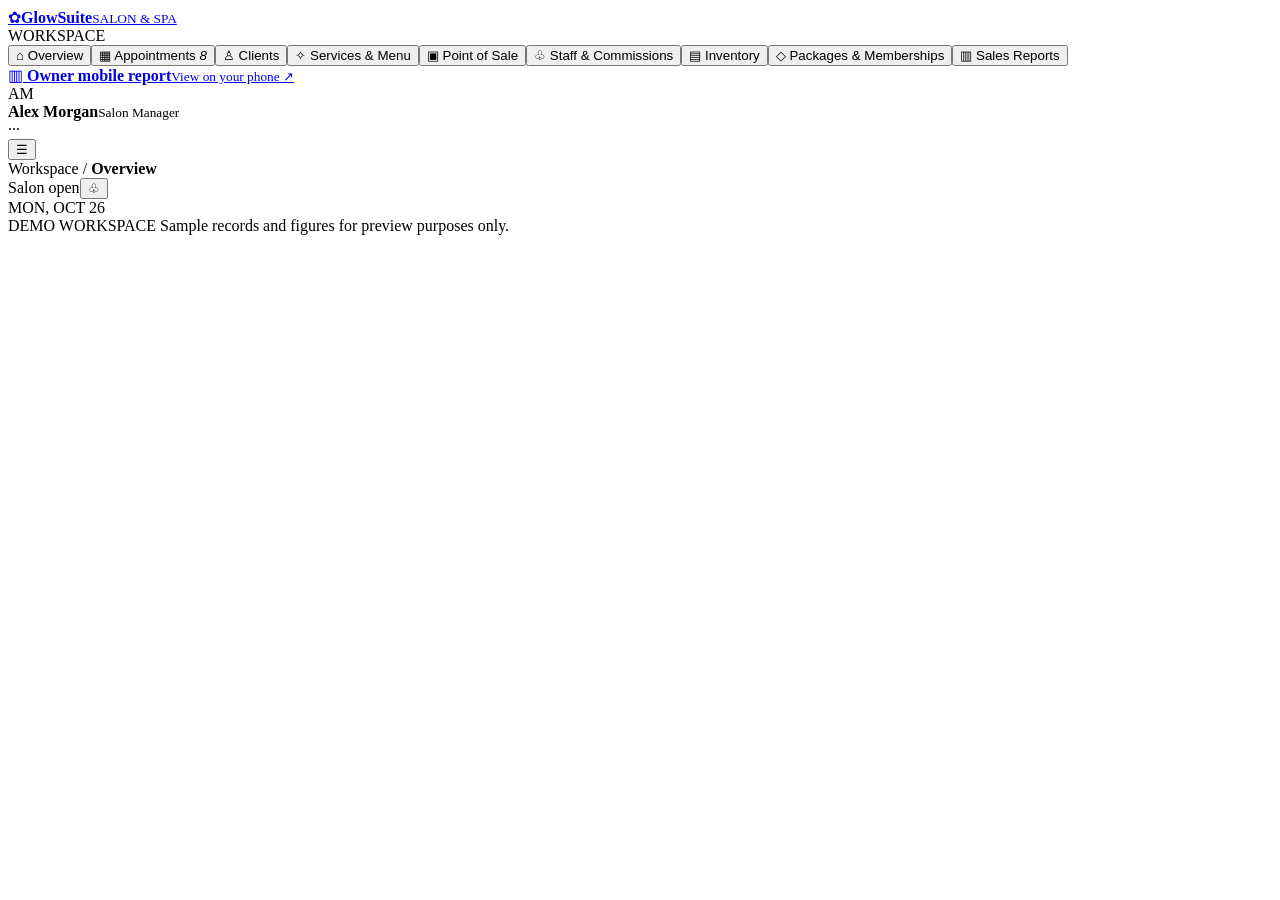
==== public/index.html @ d79d0be6 "Build the reusable Salon & Spa Management System and include a mobile-first /master/report page. Lau" ====
<!doctype html>
<html lang="en"><head><meta charset="utf-8"><meta name="viewport" content="width=device-width,initial-scale=1"><meta name="theme-color" content="#f8f5f2"><title>GlowSuite | Salon & Spa Management</title><link rel="stylesheet" href="/styles.css"></head><body><div class="app-shell"><aside class="sidebar" id="sidebar"><a class="brand" href="#dashboard"><span class="brand-icon">✿</span><span><b>GlowSuite</b><small>SALON & SPA</small></span></a><div class="workspace-label">WORKSPACE</div><nav id="mainNav"><button class="nav-link active" data-page="dashboard"><span>⌂</span> Overview</button><button class="nav-link" data-page="appointments"><span>▦</span> Appointments <i>8</i></button><button class="nav-link" data-page="clients"><span>♙</span> Clients</button><button class="nav-link" data-page="services"><span>✧</span> Services & Menu</button><button class="nav-link" data-page="pos"><span>▣</span> Point of Sale</button><button class="nav-link" data-page="staff"><span>♧</span> Staff & Commissions</button><button class="nav-link" data-page="inventory"><span>▤</span> Inventory</button><button class="nav-link" data-page="packages"><span>◇</span> Packages & Memberships</button><button class="nav-link" data-page="reports"><span>▥</span> Sales Reports</button></nav><div class="sidebar-bottom"><a href="/master/report" class="owner-report-link">▥ <span><b>Owner mobile report</b><small>View on your phone ↗</small></span></a><div class="profile"><div class="avatar">AM</div><div><b>Alex Morgan</b><small>Salon Manager</small></div><span class="more">···</span></div></div></aside><main class="main"><header class="topbar"><button class="mobile-menu" id="mobileMenu" aria-label="Toggle menu">☰</button><div class="breadcrumb">Workspace <span>/</span> <b id="crumb">Overview</b></div><div class="top-actions"><span class="open-status"><i></i> Salon open</span><button class="icon-btn" aria-label="Notifications">♧<em></em></button><div class="today-label">MON, OCT 26</div></div></header><div class="page-wrap"><div class="demo-banner"><span>DEMO WORKSPACE</span> Sample records and figures for preview purposes only.</div><section id="pageContent"></section></div></main></div><div id="toast" class="toast" role="status"></div><div id="modalRoot"></div><script src="/app.js" defer></script></body></html>
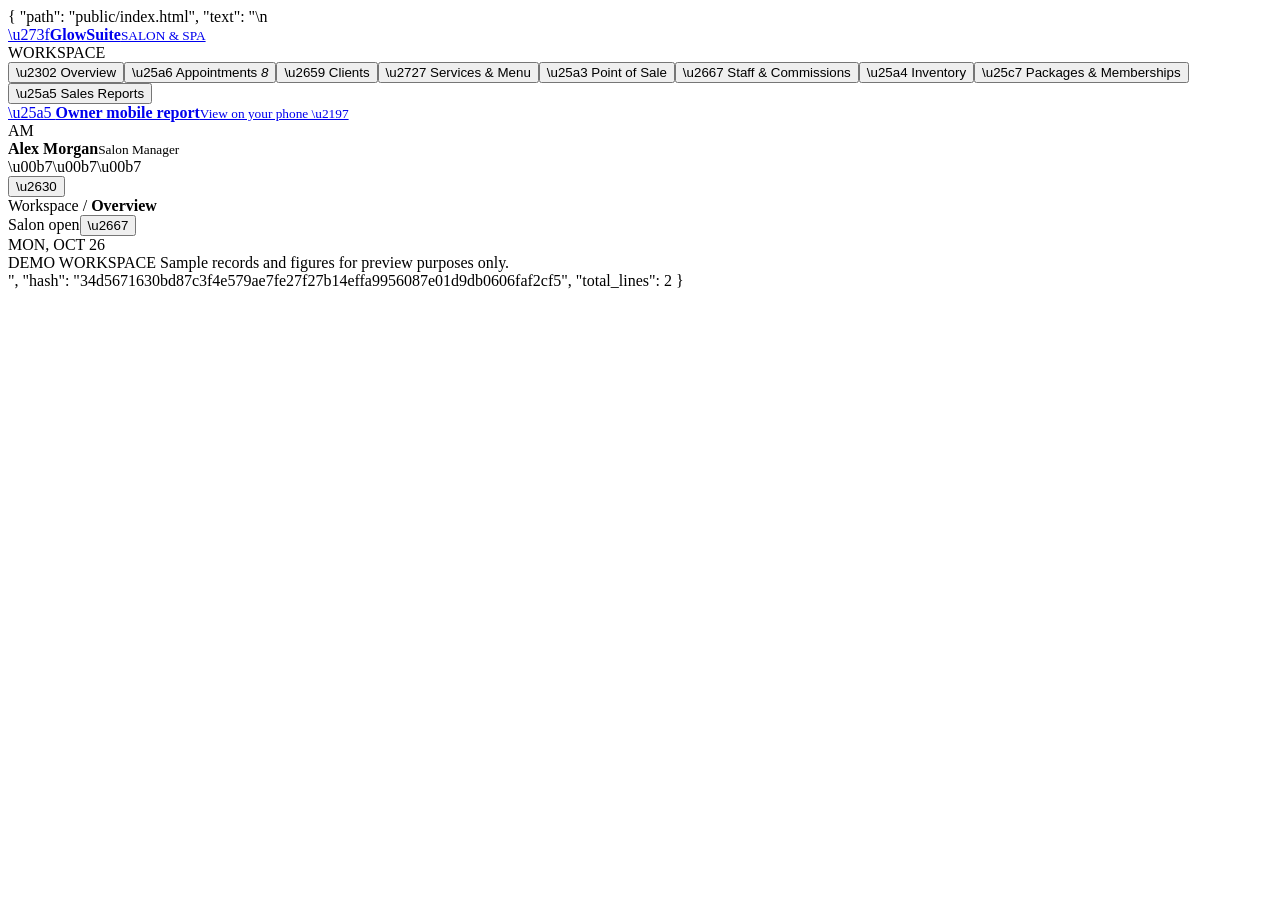
==== commit a06203ee: "Use the same styling and design from ClinicSuite for GlowSuite. Restyled the GlowSuite workspace and" ====
--- a/public/index.html
+++ b/public/index.html
@@ -1,2 +1,6 @@
-<!doctype html>
-<html lang="en"><head><meta charset="utf-8"><meta name="viewport" content="width=device-width,initial-scale=1"><meta name="theme-color" content="#f8f5f2"><title>GlowSuite | Salon & Spa Management</title><link rel="stylesheet" href="/styles.css"></head><body><div class="app-shell"><aside class="sidebar" id="sidebar"><a class="brand" href="#dashboard"><span class="brand-icon">✿</span><span><b>GlowSuite</b><small>SALON & SPA</small></span></a><div class="workspace-label">WORKSPACE</div><nav id="mainNav"><button class="nav-link active" data-page="dashboard"><span>⌂</span> Overview</button><button class="nav-link" data-page="appointments"><span>▦</span> Appointments <i>8</i></button><button class="nav-link" data-page="clients"><span>♙</span> Clients</button><button class="nav-link" data-page="services"><span>✧</span> Services & Menu</button><button class="nav-link" data-page="pos"><span>▣</span> Point of Sale</button><button class="nav-link" data-page="staff"><span>♧</span> Staff & Commissions</button><button class="nav-link" data-page="inventory"><span>▤</span> Inventory</button><button class="nav-link" data-page="packages"><span>◇</span> Packages & Memberships</button><button class="nav-link" data-page="reports"><span>▥</span> Sales Reports</button></nav><div class="sidebar-bottom"><a href="/master/report" class="owner-report-link">▥ <span><b>Owner mobile report</b><small>View on your phone ↗</small></span></a><div class="profile"><div class="avatar">AM</div><div><b>Alex Morgan</b><small>Salon Manager</small></div><span class="more">···</span></div></div></aside><main class="main"><header class="topbar"><button class="mobile-menu" id="mobileMenu" aria-label="Toggle menu">☰</button><div class="breadcrumb">Workspace <span>/</span> <b id="crumb">Overview</b></div><div class="top-actions"><span class="open-status"><i></i> Salon open</span><button class="icon-btn" aria-label="Notifications">♧<em></em></button><div class="today-label">MON, OCT 26</div></div></header><div class="page-wrap"><div class="demo-banner"><span>DEMO WORKSPACE</span> Sample records and figures for preview purposes only.</div><section id="pageContent"></section></div></main></div><div id="toast" class="toast" role="status"></div><div id="modalRoot"></div><script src="/app.js" defer></script></body></html>+{
+    "path": "public/index.html",
+    "text": "<!doctype html>\n<html lang=\"en\"><head><meta charset=\"utf-8\"><meta name=\"viewport\" content=\"width=device-width,initial-scale=1\"><meta name=\"theme-color\" content=\"#f8f5f2\"><title>GlowSuite | Salon & Spa Management</title><link rel=\"stylesheet\" href=\"/styles.css\"><link rel="stylesheet" href="/clinic-theme.css"></head><body><div class=\"app-shell\"><aside class=\"sidebar\" id=\"sidebar\"><a class=\"brand\" href=\"#dashboard\"><span class=\"brand-icon\">\u273f</span><span><b>GlowSuite</b><small>SALON & SPA</small></span></a><div class=\"workspace-label\">WORKSPACE</div><nav id=\"mainNav\"><button class=\"nav-link active\" data-page=\"dashboard\"><span>\u2302</span> Overview</button><button class=\"nav-link\" data-page=\"appointments\"><span>\u25a6</span> Appointments <i>8</i></button><button class=\"nav-link\" data-page=\"clients\"><span>\u2659</span> Clients</button><button class=\"nav-link\" data-page=\"services\"><span>\u2727</span> Services & Menu</button><button class=\"nav-link\" data-page=\"pos\"><span>\u25a3</span> Point of Sale</button><button class=\"nav-link\" data-page=\"staff\"><span>\u2667</span> Staff & Commissions</button><button class=\"nav-link\" data-page=\"inventory\"><span>\u25a4</span> Inventory</button><button class=\"nav-link\" data-page=\"packages\"><span>\u25c7</span> Packages & Memberships</button><button class=\"nav-link\" data-page=\"reports\"><span>\u25a5</span> Sales Reports</button></nav><div class=\"sidebar-bottom\"><a href=\"/master/report\" class=\"owner-report-link\">\u25a5 <span><b>Owner mobile report</b><small>View on your phone \u2197</small></span></a><div class=\"profile\"><div class=\"avatar\">AM</div><div><b>Alex Morgan</b><small>Salon Manager</small></div><span class=\"more\">\u00b7\u00b7\u00b7</span></div></div></aside><main class=\"main\"><header class=\"topbar\"><button class=\"mobile-menu\" id=\"mobileMenu\" aria-label=\"Toggle menu\">\u2630</button><div class=\"breadcrumb\">Workspace <span>/</span> <b id=\"crumb\">Overview</b></div><div class=\"top-actions\"><span class=\"open-status\"><i></i> Salon open</span><button class=\"icon-btn\" aria-label=\"Notifications\">\u2667<em></em></button><div class=\"today-label\">MON, OCT 26</div></div></header><div class=\"page-wrap\"><div class=\"demo-banner\"><span>DEMO WORKSPACE</span> Sample records and figures for preview purposes only.</div><section id=\"pageContent\"></section></div></main></div><div id=\"toast\" class=\"toast\" role=\"status\"></div><div id=\"modalRoot\"></div><script src=\"/app.js\" defer></script></body></html>",
+    "hash": "34d5671630bd87c3f4e579ae7fe27f27b14effa9956087e01d9db0606faf2cf5",
+    "total_lines": 2
+}
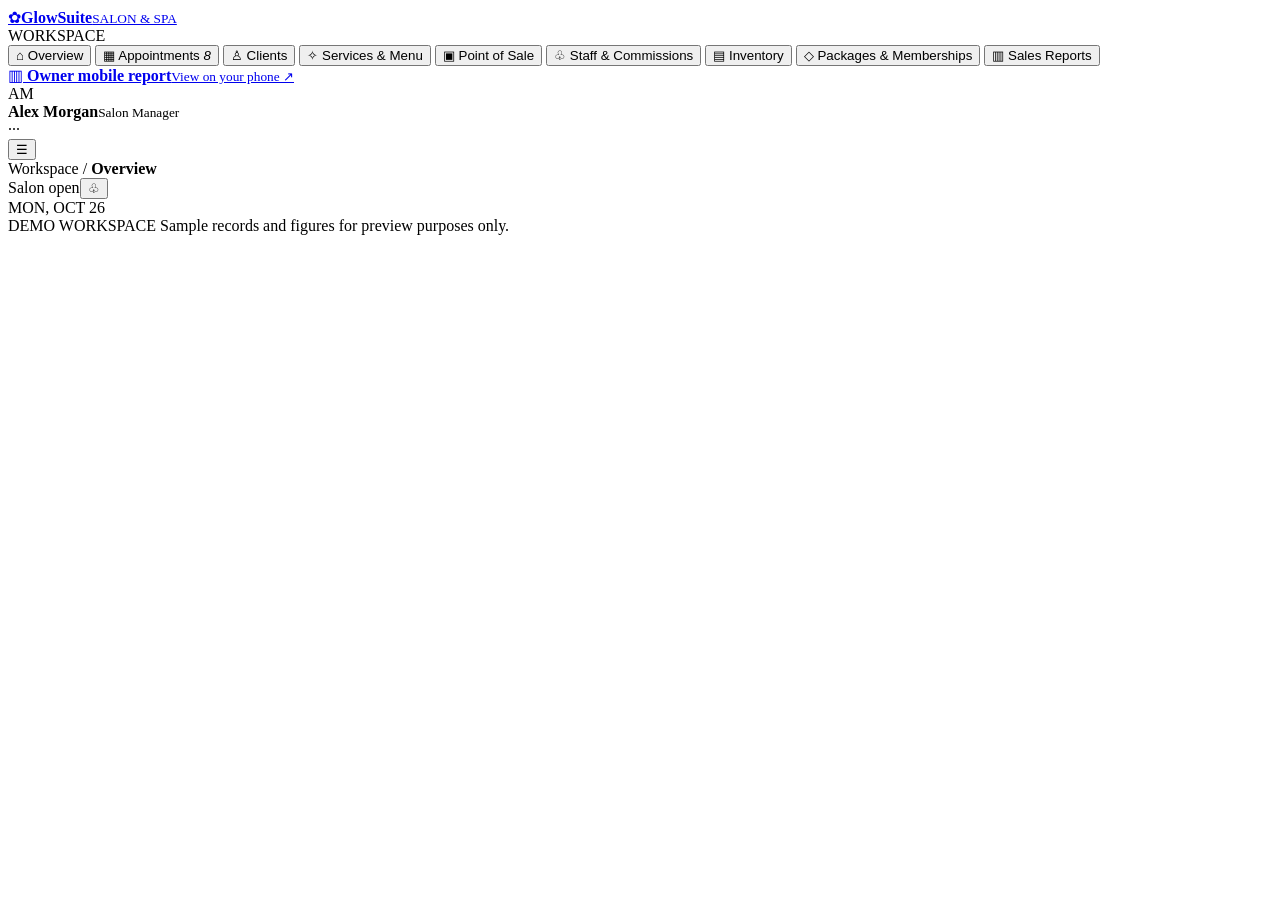
==== commit d9cfd650: "Fix the broken GlowSuite app Restored public/index.html after it was replaced by serialized file met" ====
--- a/public/index.html
+++ b/public/index.html
@@ -1,6 +1,33 @@
-{
-    "path": "public/index.html",
-    "text": "<!doctype html>\n<html lang=\"en\"><head><meta charset=\"utf-8\"><meta name=\"viewport\" content=\"width=device-width,initial-scale=1\"><meta name=\"theme-color\" content=\"#f8f5f2\"><title>GlowSuite | Salon & Spa Management</title><link rel=\"stylesheet\" href=\"/styles.css\"><link rel="stylesheet" href="/clinic-theme.css"></head><body><div class=\"app-shell\"><aside class=\"sidebar\" id=\"sidebar\"><a class=\"brand\" href=\"#dashboard\"><span class=\"brand-icon\">\u273f</span><span><b>GlowSuite</b><small>SALON & SPA</small></span></a><div class=\"workspace-label\">WORKSPACE</div><nav id=\"mainNav\"><button class=\"nav-link active\" data-page=\"dashboard\"><span>\u2302</span> Overview</button><button class=\"nav-link\" data-page=\"appointments\"><span>\u25a6</span> Appointments <i>8</i></button><button class=\"nav-link\" data-page=\"clients\"><span>\u2659</span> Clients</button><button class=\"nav-link\" data-page=\"services\"><span>\u2727</span> Services & Menu</button><button class=\"nav-link\" data-page=\"pos\"><span>\u25a3</span> Point of Sale</button><button class=\"nav-link\" data-page=\"staff\"><span>\u2667</span> Staff & Commissions</button><button class=\"nav-link\" data-page=\"inventory\"><span>\u25a4</span> Inventory</button><button class=\"nav-link\" data-page=\"packages\"><span>\u25c7</span> Packages & Memberships</button><button class=\"nav-link\" data-page=\"reports\"><span>\u25a5</span> Sales Reports</button></nav><div class=\"sidebar-bottom\"><a href=\"/master/report\" class=\"owner-report-link\">\u25a5 <span><b>Owner mobile report</b><small>View on your phone \u2197</small></span></a><div class=\"profile\"><div class=\"avatar\">AM</div><div><b>Alex Morgan</b><small>Salon Manager</small></div><span class=\"more\">\u00b7\u00b7\u00b7</span></div></div></aside><main class=\"main\"><header class=\"topbar\"><button class=\"mobile-menu\" id=\"mobileMenu\" aria-label=\"Toggle menu\">\u2630</button><div class=\"breadcrumb\">Workspace <span>/</span> <b id=\"crumb\">Overview</b></div><div class=\"top-actions\"><span class=\"open-status\"><i></i> Salon open</span><button class=\"icon-btn\" aria-label=\"Notifications\">\u2667<em></em></button><div class=\"today-label\">MON, OCT 26</div></div></header><div class=\"page-wrap\"><div class=\"demo-banner\"><span>DEMO WORKSPACE</span> Sample records and figures for preview purposes only.</div><section id=\"pageContent\"></section></div></main></div><div id=\"toast\" class=\"toast\" role=\"status\"></div><div id=\"modalRoot\"></div><script src=\"/app.js\" defer></script></body></html>",
-    "hash": "34d5671630bd87c3f4e579ae7fe27f27b14effa9956087e01d9db0606faf2cf5",
-    "total_lines": 2
-}+<!doctype html>
+<html lang="en">
+<head>
+<meta charset="utf-8">
+<meta name="viewport" content="width=device-width,initial-scale=1">
+<meta name="theme-color" content="#f8f5f2">
+<title>GlowSuite | Salon &amp; Spa Management</title>
+<link rel="stylesheet" href="/styles.css">
+<link rel="stylesheet" href="/clinic-theme.css">
+</head>
+<body>
+<div class="app-shell">
+<aside class="sidebar" id="sidebar">
+<a class="brand" href="#dashboard"><span class="brand-icon">✿</span><span><b>GlowSuite</b><small>SALON &amp; SPA</small></span></a>
+<div class="workspace-label">WORKSPACE</div>
+<nav id="mainNav">
+<button class="nav-link active" data-page="dashboard"><span>⌂</span> Overview</button>
+<button class="nav-link" data-page="appointments"><span>▦</span> Appointments <i>8</i></button>
+<button class="nav-link" data-page="clients"><span>♙</span> Clients</button>
+<button class="nav-link" data-page="services"><span>✧</span> Services &amp; Menu</button>
+<button class="nav-link" data-page="pos"><span>▣</span> Point of Sale</button>
+<button class="nav-link" data-page="staff"><span>♧</span> Staff &amp; Commissions</button>
+<button class="nav-link" data-page="inventory"><span>▤</span> Inventory</button>
+<button class="nav-link" data-page="packages"><span>◇</span> Packages &amp; Memberships</button>
+<button class="nav-link" data-page="reports"><span>▥</span> Sales Reports</button>
+</nav>
+<div class="sidebar-bottom"><a href="/master/report" class="owner-report-link">▥ <span><b>Owner mobile report</b><small>View on your phone ↗</small></span></a><div class="profile"><div class="avatar">AM</div><div><b>Alex Morgan</b><small>Salon Manager</small></div><span class="more">···</span></div></div>
+</aside>
+<main class="main"><header class="topbar"><button class="mobile-menu" id="mobileMenu" aria-label="Toggle menu">☰</button><div class="breadcrumb">Workspace <span>/</span> <b id="crumb">Overview</b></div><div class="top-actions"><span class="open-status"><i></i> Salon open</span><button class="icon-btn" aria-label="Notifications">♧<em></em></button><div class="today-label">MON, OCT 26</div></div></header><div class="page-wrap"><div class="demo-banner"><span>DEMO WORKSPACE</span> Sample records and figures for preview purposes only.</div><section id="pageContent"></section></div></main>
+</div>
+<div id="toast" class="toast" role="status"></div><div id="modalRoot"></div><script src="/app.js" defer></script>
+</body>
+</html>
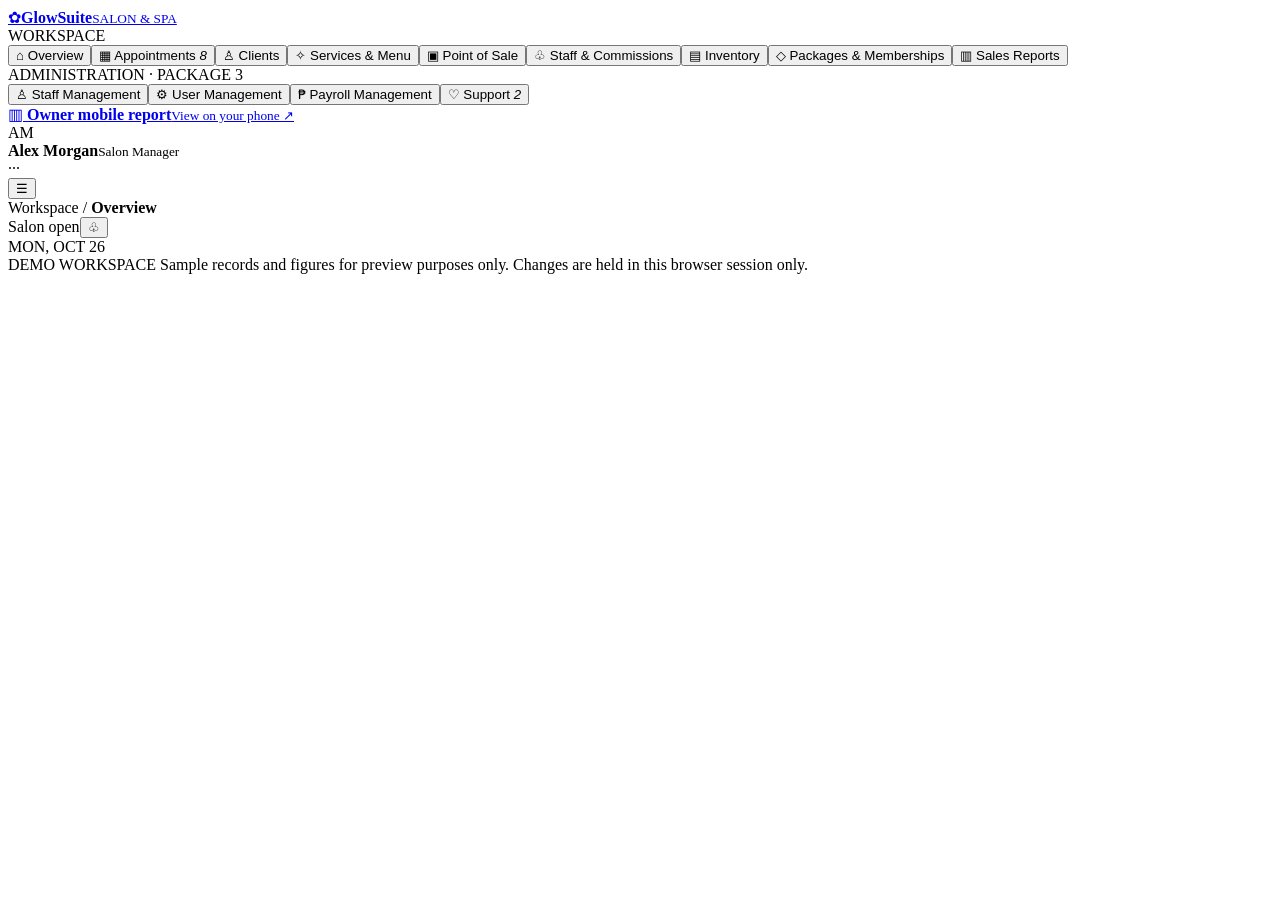
==== commit e8d3ab21: "Add Package 3 administration modules Added Staff Management with CRUD and pay setup, User Management" ====
--- a/public/index.html
+++ b/public/index.html
@@ -1,33 +1,2 @@
 <!doctype html>
-<html lang="en">
-<head>
-<meta charset="utf-8">
-<meta name="viewport" content="width=device-width,initial-scale=1">
-<meta name="theme-color" content="#f8f5f2">
-<title>GlowSuite | Salon &amp; Spa Management</title>
-<link rel="stylesheet" href="/styles.css">
-<link rel="stylesheet" href="/clinic-theme.css">
-</head>
-<body>
-<div class="app-shell">
-<aside class="sidebar" id="sidebar">
-<a class="brand" href="#dashboard"><span class="brand-icon">✿</span><span><b>GlowSuite</b><small>SALON &amp; SPA</small></span></a>
-<div class="workspace-label">WORKSPACE</div>
-<nav id="mainNav">
-<button class="nav-link active" data-page="dashboard"><span>⌂</span> Overview</button>
-<button class="nav-link" data-page="appointments"><span>▦</span> Appointments <i>8</i></button>
-<button class="nav-link" data-page="clients"><span>♙</span> Clients</button>
-<button class="nav-link" data-page="services"><span>✧</span> Services &amp; Menu</button>
-<button class="nav-link" data-page="pos"><span>▣</span> Point of Sale</button>
-<button class="nav-link" data-page="staff"><span>♧</span> Staff &amp; Commissions</button>
-<button class="nav-link" data-page="inventory"><span>▤</span> Inventory</button>
-<button class="nav-link" data-page="packages"><span>◇</span> Packages &amp; Memberships</button>
-<button class="nav-link" data-page="reports"><span>▥</span> Sales Reports</button>
-</nav>
-<div class="sidebar-bottom"><a href="/master/report" class="owner-report-link">▥ <span><b>Owner mobile report</b><small>View on your phone ↗</small></span></a><div class="profile"><div class="avatar">AM</div><div><b>Alex Morgan</b><small>Salon Manager</small></div><span class="more">···</span></div></div>
-</aside>
-<main class="main"><header class="topbar"><button class="mobile-menu" id="mobileMenu" aria-label="Toggle menu">☰</button><div class="breadcrumb">Workspace <span>/</span> <b id="crumb">Overview</b></div><div class="top-actions"><span class="open-status"><i></i> Salon open</span><button class="icon-btn" aria-label="Notifications">♧<em></em></button><div class="today-label">MON, OCT 26</div></div></header><div class="page-wrap"><div class="demo-banner"><span>DEMO WORKSPACE</span> Sample records and figures for preview purposes only.</div><section id="pageContent"></section></div></main>
-</div>
-<div id="toast" class="toast" role="status"></div><div id="modalRoot"></div><script src="/app.js" defer></script>
-</body>
-</html>+<html lang="en"><head><meta charset="utf-8"><meta name="viewport" content="width=device-width,initial-scale=1"><meta name="theme-color" content="#f5f8fc"><title>GlowSuite | Salon &amp; Spa Management</title><link rel="stylesheet" href="/styles.css"><link rel="stylesheet" href="/clinic-theme.css"><link rel="stylesheet" href="/admin-modules.css"></head><body><div class="app-shell"><aside class="sidebar" id="sidebar"><a class="brand" href="#dashboard"><span class="brand-icon">✿</span><span><b>GlowSuite</b><small>SALON &amp; SPA</small></span></a><div class="workspace-label">WORKSPACE</div><nav id="mainNav"><button class="nav-link active" data-page="dashboard"><span>⌂</span> Overview</button><button class="nav-link" data-page="appointments"><span>▦</span> Appointments <i>8</i></button><button class="nav-link" data-page="clients"><span>♙</span> Clients</button><button class="nav-link" data-page="services"><span>✧</span> Services &amp; Menu</button><button class="nav-link" data-page="pos"><span>▣</span> Point of Sale</button><button class="nav-link" data-page="staff"><span>♧</span> Staff &amp; Commissions</button><button class="nav-link" data-page="inventory"><span>▤</span> Inventory</button><button class="nav-link" data-page="packages"><span>◇</span> Packages &amp; Memberships</button><button class="nav-link" data-page="reports"><span>▥</span> Sales Reports</button><div class="nav-divider">ADMINISTRATION · PACKAGE 3</div><button class="nav-link" data-page="staffadmin"><span>♙</span> Staff Management</button><button class="nav-link" data-page="users"><span>⚙</span> User Management</button><button class="nav-link" data-page="payroll"><span>₱</span> Payroll Management</button><button class="nav-link" data-page="support"><span>♡</span> Support <i>2</i></button></nav><div class="sidebar-bottom"><a href="/master/report" class="owner-report-link">▥ <span><b>Owner mobile report</b><small>View on your phone ↗</small></span></a><div class="profile"><div class="avatar">AM</div><div><b>Alex Morgan</b><small>Salon Manager</small></div><span class="more">···</span></div></div></aside><main class="main"><header class="topbar"><button class="mobile-menu" id="mobileMenu" aria-label="Toggle menu">☰</button><div class="breadcrumb">Workspace <span>/</span> <b id="crumb">Overview</b></div><div class="top-actions"><span class="open-status"><i></i> Salon open</span><button class="icon-btn" aria-label="Notifications">♧<em></em></button><div class="today-label">MON, OCT 26</div></div></header><div class="page-wrap"><div class="demo-banner"><span>DEMO WORKSPACE</span> Sample records and figures for preview purposes only. Changes are held in this browser session only.</div><section id="pageContent"></section></div></main></div><div id="toast" class="toast" role="status"></div><div id="modalRoot"></div><script src="/app.js" defer></script><script src="/admin-modules.js" defer></script></body></html>
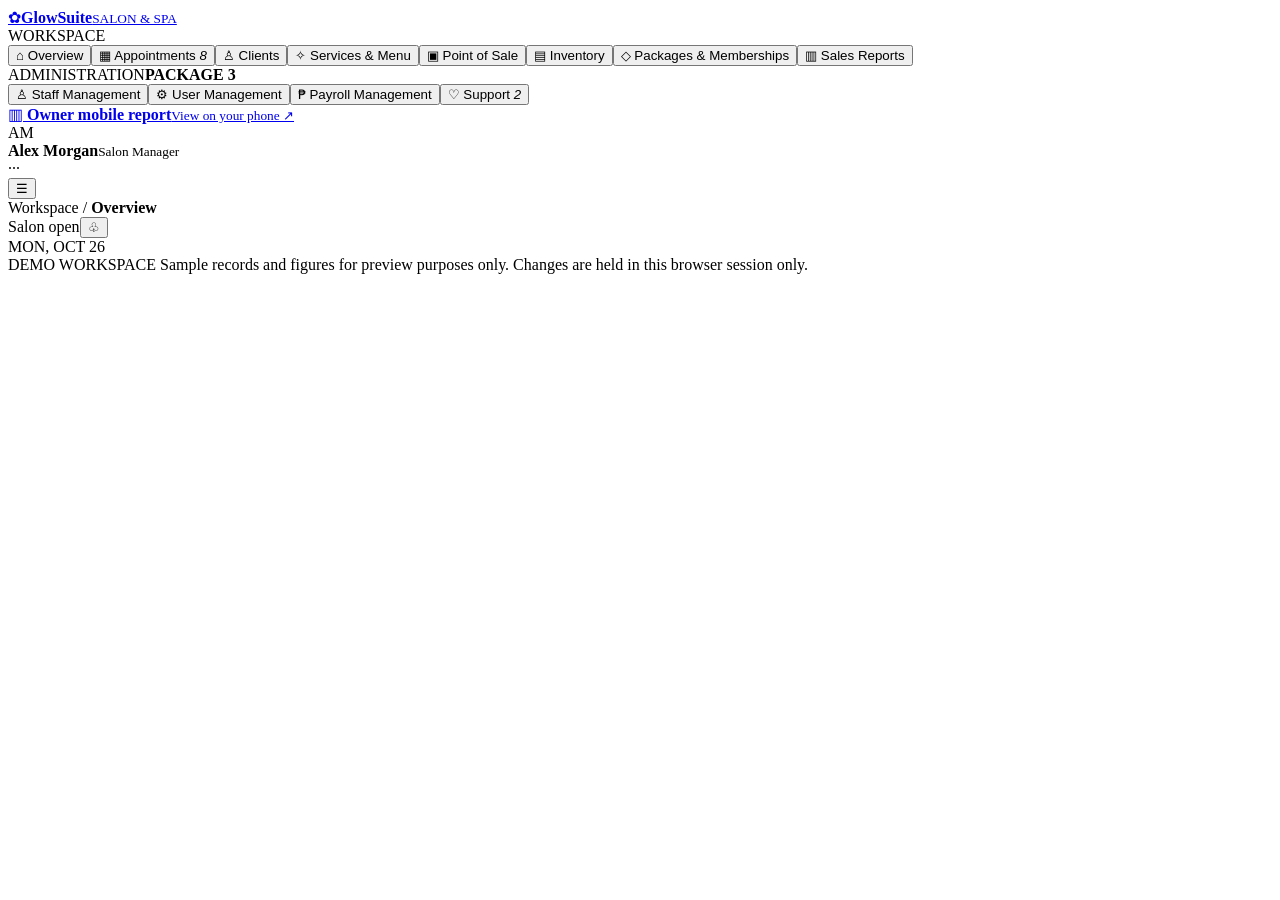
==== commit 846de511: "Remove Staff & Commissions from the sidebar and fix the Package 3 indicator Removed the Staff & Comm" ====
--- a/public/index.html
+++ b/public/index.html
@@ -1,2 +1,2 @@
 <!doctype html>
-<html lang="en"><head><meta charset="utf-8"><meta name="viewport" content="width=device-width,initial-scale=1"><meta name="theme-color" content="#f5f8fc"><title>GlowSuite | Salon &amp; Spa Management</title><link rel="stylesheet" href="/styles.css"><link rel="stylesheet" href="/clinic-theme.css"><link rel="stylesheet" href="/admin-modules.css"></head><body><div class="app-shell"><aside class="sidebar" id="sidebar"><a class="brand" href="#dashboard"><span class="brand-icon">✿</span><span><b>GlowSuite</b><small>SALON &amp; SPA</small></span></a><div class="workspace-label">WORKSPACE</div><nav id="mainNav"><button class="nav-link active" data-page="dashboard"><span>⌂</span> Overview</button><button class="nav-link" data-page="appointments"><span>▦</span> Appointments <i>8</i></button><button class="nav-link" data-page="clients"><span>♙</span> Clients</button><button class="nav-link" data-page="services"><span>✧</span> Services &amp; Menu</button><button class="nav-link" data-page="pos"><span>▣</span> Point of Sale</button><button class="nav-link" data-page="staff"><span>♧</span> Staff &amp; Commissions</button><button class="nav-link" data-page="inventory"><span>▤</span> Inventory</button><button class="nav-link" data-page="packages"><span>◇</span> Packages &amp; Memberships</button><button class="nav-link" data-page="reports"><span>▥</span> Sales Reports</button><div class="nav-divider">ADMINISTRATION · PACKAGE 3</div><button class="nav-link" data-page="staffadmin"><span>♙</span> Staff Management</button><button class="nav-link" data-page="users"><span>⚙</span> User Management</button><button class="nav-link" data-page="payroll"><span>₱</span> Payroll Management</button><button class="nav-link" data-page="support"><span>♡</span> Support <i>2</i></button></nav><div class="sidebar-bottom"><a href="/master/report" class="owner-report-link">▥ <span><b>Owner mobile report</b><small>View on your phone ↗</small></span></a><div class="profile"><div class="avatar">AM</div><div><b>Alex Morgan</b><small>Salon Manager</small></div><span class="more">···</span></div></div></aside><main class="main"><header class="topbar"><button class="mobile-menu" id="mobileMenu" aria-label="Toggle menu">☰</button><div class="breadcrumb">Workspace <span>/</span> <b id="crumb">Overview</b></div><div class="top-actions"><span class="open-status"><i></i> Salon open</span><button class="icon-btn" aria-label="Notifications">♧<em></em></button><div class="today-label">MON, OCT 26</div></div></header><div class="page-wrap"><div class="demo-banner"><span>DEMO WORKSPACE</span> Sample records and figures for preview purposes only. Changes are held in this browser session only.</div><section id="pageContent"></section></div></main></div><div id="toast" class="toast" role="status"></div><div id="modalRoot"></div><script src="/app.js" defer></script><script src="/admin-modules.js" defer></script></body></html>+<html lang="en"><head><meta charset="utf-8"><meta name="viewport" content="width=device-width,initial-scale=1"><meta name="theme-color" content="#f5f8fc"><title>GlowSuite | Salon &amp; Spa Management</title><link rel="stylesheet" href="/styles.css"><link rel="stylesheet" href="/clinic-theme.css"><link rel="stylesheet" href="/admin-modules.css"></head><body><div class="app-shell"><aside class="sidebar" id="sidebar"><a class="brand" href="#dashboard"><span class="brand-icon">✿</span><span><b>GlowSuite</b><small>SALON &amp; SPA</small></span></a><div class="workspace-label">WORKSPACE</div><nav id="mainNav"><button class="nav-link active" data-page="dashboard"><span>⌂</span> Overview</button><button class="nav-link" data-page="appointments"><span>▦</span> Appointments <i>8</i></button><button class="nav-link" data-page="clients"><span>♙</span> Clients</button><button class="nav-link" data-page="services"><span>✧</span> Services &amp; Menu</button><button class="nav-link" data-page="pos"><span>▣</span> Point of Sale</button><!-- Staff & Commissions removed from sidebar --><button class="nav-link" data-page="inventory"><span>▤</span> Inventory</button><button class="nav-link" data-page="packages"><span>◇</span> Packages &amp; Memberships</button><button class="nav-link" data-page="reports"><span>▥</span> Sales Reports</button><div class="nav-divider"><span>ADMINISTRATION</span><b>PACKAGE 3</b></div><button class="nav-link" data-page="staffadmin"><span>♙</span> Staff Management</button><button class="nav-link" data-page="users"><span>⚙</span> User Management</button><button class="nav-link" data-page="payroll"><span>₱</span> Payroll Management</button><button class="nav-link" data-page="support"><span>♡</span> Support <i>2</i></button></nav><div class="sidebar-bottom"><a href="/master/report" class="owner-report-link">▥ <span><b>Owner mobile report</b><small>View on your phone ↗</small></span></a><div class="profile"><div class="avatar">AM</div><div><b>Alex Morgan</b><small>Salon Manager</small></div><span class="more">···</span></div></div></aside><main class="main"><header class="topbar"><button class="mobile-menu" id="mobileMenu" aria-label="Toggle menu">☰</button><div class="breadcrumb">Workspace <span>/</span> <b id="crumb">Overview</b></div><div class="top-actions"><span class="open-status"><i></i> Salon open</span><button class="icon-btn" aria-label="Notifications">♧<em></em></button><div class="today-label">MON, OCT 26</div></div></header><div class="page-wrap"><div class="demo-banner"><span>DEMO WORKSPACE</span> Sample records and figures for preview purposes only. Changes are held in this browser session only.</div><section id="pageContent"></section></div></main></div><div id="toast" class="toast" role="status"></div><div id="modalRoot"></div><script src="/app.js" defer></script><script src="/admin-modules.js" defer></script></body></html>
